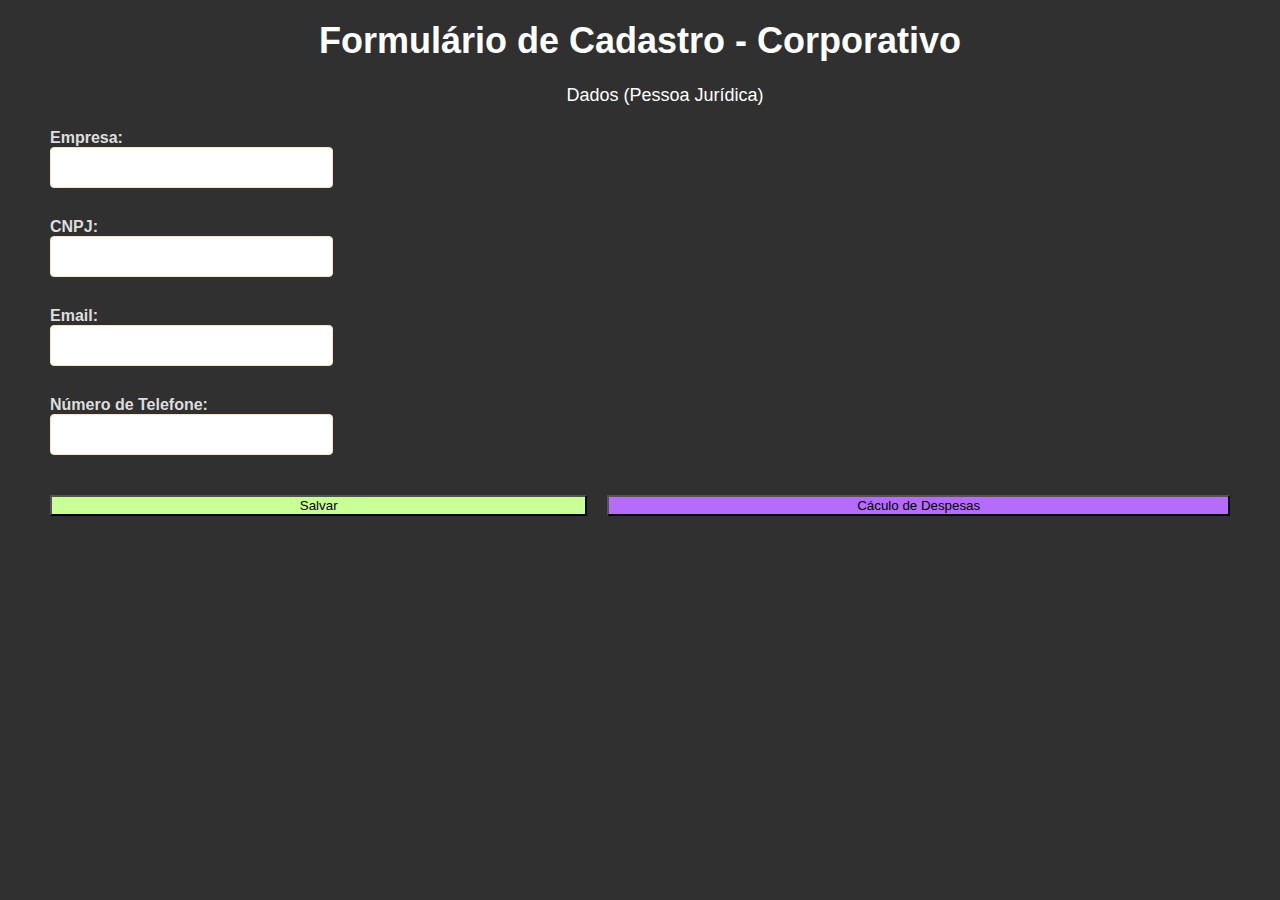
==== Corporativo.html @ 92f648e5 "first commit" ====
<!DOCTYPE html>

<html lang="en">

<head>
  <meta charset="UTF-8">
  <meta http-equiv="X-UA-Compatible" content="IE=edge">
  <meta name="viewport" content="width=device-width, initial-scale=1.0">

  <title>Corporativo - Despesas - Água</title>

  <link href="https://cdn.jsdelivr.net/npm/bootstrap@5.3.0-alpha3/dist/css/bootstrap.min.css" rel="stylesheet"
  integrity="sha384-KK94CHFLLe+nY2dmCWGMq91rCGa5gtU4mk92HdvYe+M/SXH301p5ILy+dN9+nJOZ" crossorigin="anonymous">
  
  <link rel="stylesheet" href="./assets/css/style2.css">


<body>
  <h1>Formulário de Cadastro - Corporativo</h1>
  <form id="CadastroCorporativo">

    <p class="p1"> Dados (Pessoa Jurídica) </p>

    <label for="NomedaEmpresa">Empresa:</label>
    <input type="text" id="NomedaEmpresa" name="NomedaEmpresa" required>

    <label for="CNPJ">CNPJ:</label>
    <input type="text" id="CNPJ" name="CNPJ" required>

    <label for="email">Email:</label>
    <input type="email" id="email" name="email" required>

    <label for="telefone">Número de Telefone:</label>
    <input type="tel" id="telefone" name="telefone" required>

    <div class ="button-container">
    
      <button id="salvar" type="button" class="btn btn-primary">Salvar</button>
      <button id="CalcularDespesas" onclick="redirectToForm('Calcular Despesas')">Cáculo de Despesas</button>
  
    </div>


  </form>
  


  <script src="./assets/js/script2.js"></script>
</body>

</html>
---- assets/css/style2.css ----
body {
    font-family: "Helvetica", sans-serif;
    background-color: #303030;
    color: #dddddd;
    margin: 0;
    padding: 0;
  }
  
  .container {
    max-width: 600px;
    margin: 0 auto;
    padding: 20px;
    background-color: #252525;
    border-radius: 8px;
    box-shadow: 0 2px 4px rgba(0, 0, 0, 0.1);
  }
  
  h1 {
    font-size: 28px;
    font-weight: bold;
    margin: 20px 0;
    color: #ffffff;
    text-align: center;
  }
  
  .p1 {
    color: #ffffff;
    font-size: 16px;
    line-height: 1.5;
    margin-bottom: 20px;
    text-align: center;
    margin-left: 50px;
  }
  
  label {
    display: block;
    margin-top: 10px;
    margin-left: 50px;
    font-weight: bold;
  }
  
  input[type="text"],
  input[type="email"],
  input[type="tel"] {
    padding: 8px;
    border: 1px solid #f8e4c6;
    border-radius: 4px;
    font-size: 20px;
    margin-bottom: 20px;
    box-sizing: border-box;
    margin-left: 50px;
  }
  
  .button-container {
    display: flex;
    justify-content: space-between;
    margin-left: 50px;
    margin-right: 50px;
    margin-top: 20px;
  }
  
  #salvar {
    background-color: #c9ff97;
    color: #000000;
    flex-grow: 1;
    margin-right: 10px;
  }
  
  #CalcularDespesas {
    background-color: #b56cfa;
    color: #000000;
    flex-grow: 1;
    margin-left: 10px;
  }
  
  button:hover {
    opacity: 0.9;
  }
  
  @media (min-width: 768px) {
    h1 {
      font-size: 36px;
    }
  
    .p1 {
      font-size: 18px;
    }
  }
  
  @media (min-width: 992px) {
    .container {
      padding: 20px 40px;
    }
  }
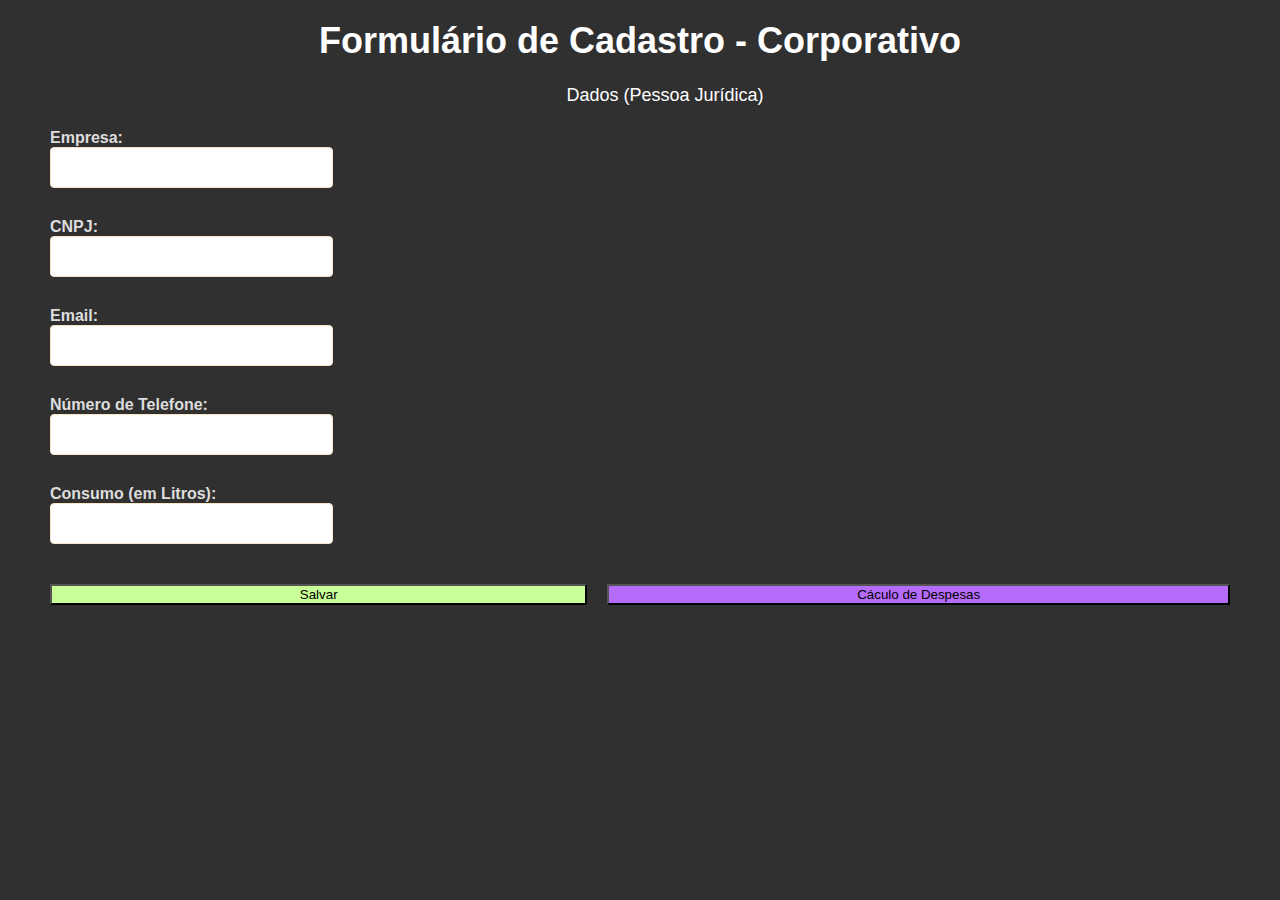
==== commit 768268b6: "GS1" ====
--- a/Corporativo.html
+++ b/Corporativo.html
@@ -33,6 +33,9 @@
     <label for="telefone">Número de Telefone:</label>
     <input type="tel" id="telefone" name="telefone" required>
 
+    <label for="consumo">Consumo (em Litros):</label>
+    <input type="number" id="consumo" name="consumo" required>
+
     <div class ="button-container">
     
       <button id="salvar" type="button" class="btn btn-primary">Salvar</button>
--- a/assets/css/style2.css
+++ b/assets/css/style2.css
@@ -41,7 +41,8 @@
   
   input[type="text"],
   input[type="email"],
-  input[type="tel"] {
+  input[type="tel"],
+  input[type="number"] {
     padding: 8px;
     border: 1px solid #f8e4c6;
     border-radius: 4px;
